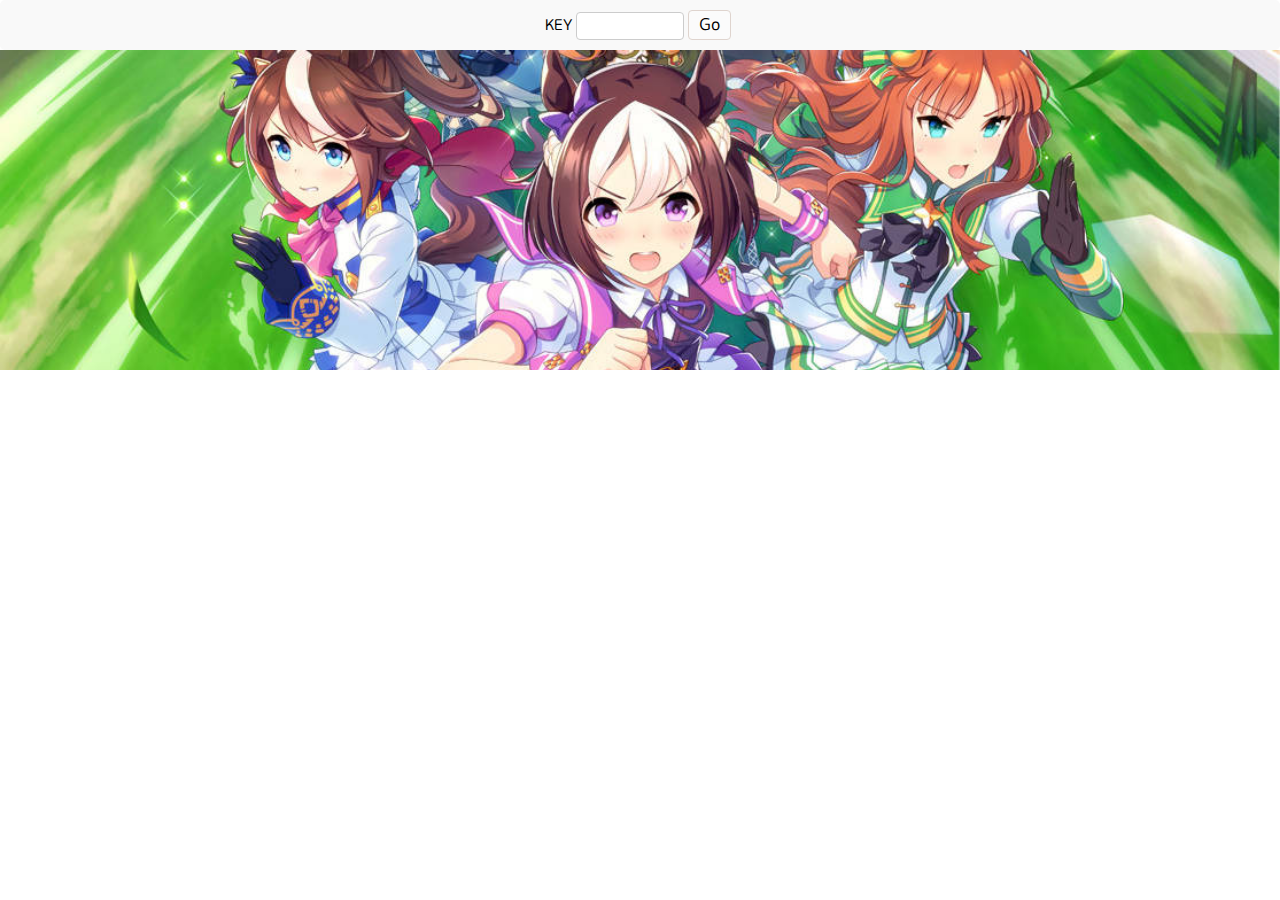
==== calc.html @ 769907a8 "ui 변경" ====
<!DOCTYPE html>
<html>

<head>
	<meta name="viewport" content="initial-scale=1.0,user-scalable=no,maximum-scale=1,width=device-width" />
	<meta charset="UTF-8">
	<meta name="robots" content="noindex">
    <title>Calc</title>
	<link href="css/style.css" rel="stylesheet">
	<link href="css/font.css" rel="stylesheet">
	<link rel="icon" type="image/x-icon" href="img/favicon.ico">
	<script src="https://code.jquery.com/jquery-3.6.0.min.js"></script>
	<script src="js/calc.js"></script>
	<script src="js/parsley.min.js"></script>
	<script src="js/parsley.ko.js"></script>
	<script type="text/javascript" src="js/core.min.js"></script>
	<script type="text/javascript" src="js/sha256.min.js"></script>

</head>

<body>
	
	<div id="page1">
		<div class="container">
			<div class="row">
				<div style="text-align: center;">
					<span>KEY </span>
					<input type="password" id="password" maxlength="4" style="width: 108px;">
					<button id="btnGo">Go</button>
				</div>
			</div>
		</div>
	</div>

	<div id="page2" class="hide">

		<div style="position: fixed; left: 0px; top: 0px; background: linear-gradient( to bottom, #95df04, #6bc50d ); padding: 5px; display: block; width: 100%; height: 60px;">
			
			<div style="display: block; position: absolute; top: 50%; left: 50%; transform: translate(-50%, -50%);"><h2>우마무스메 랭크 계산기</h2></div>
			<!-- <div id="rank" style="display: block; position: absolute; top: 50%; left: 5px; transform: translate(-0%, -50%);">
				<strong style="font-size: 1.2em;"></strong> <br><span></span><small>pt</small>
			</div> -->
			
		</div>
		<div style="position: fixed; right: 0px; top: 60px; padding: 5px; display: block; height: 60px;">
			<div id="rank" style="text-align: center;">
				<img width="75px" src="img/rank/r_g.png">
				<br>
				<div style="display: block; background-color: white; border-radius: 3px;">
					<span></span> <small>pt</small>
				</div>
			</div>
		</div>
		<div class="row">
			<h3 class="fright">&nbsp;</h3>
		</div>
		<div class="container">
		
			<div class="row">
				<div class="col-100">
					<h4>우마무스메 정보</h4>
				</div>
				<div class="col-100">
					★
					<select name="uma-star">
						<option value="1">★☆☆☆☆</option>
						<option value="2">★★☆☆☆</option>
						<option value="3" selected>★★★☆☆</option>
						<option value="4">★★★★☆</option>
						<option value="5">★★★★★</option>
					</select>
				</div>
				
				<div class="col-100">
					고유스킬 레벨
					<select name="uma-star-skill" style="width: 60px;">
						<option value="1">1</option>
						<option value="2">2</option>
						<option value="3">3</option>
						<option value="4">4</option>
						<option value="5">5</option>
						<option value="6">6</option>
					</select>
					<strong>0</strong><small>pt</small>
				</div>
			</div>
			<div class="row">
				<div id="track" class="col-100">
					<div>
						<span>잔디</span>
						<select id="uma-turf">
							<option value="110">S, A</option>
							<option value="90">B, C</option>
							<option value="80">D, E, F</option>
							<option value="70">G</option>
						</select>
					</div>
					<div>
						<span>더트</span>
						<select id="uma-dirt">
							<option value="110">S, A</option>
							<option value="90">B, C</option>
							<option value="80">D, E, F</option>
							<option value="70">G</option>
						</select>
					</div>
				</div>

				<div id="race" class="col-100">
					<div>
						<span>단거리</span>
						<select id="uma-sprint">
							<option value="110">S, A</option>
							<option value="90">B, C</option>
							<option value="80">D, E, F</option>
							<option value="70">G</option>
						</select>
					</div>
					<div>
						<span>마일</span>
						<select id="uma-mile">
							<option value="110">S, A</option>
							<option value="90">B, C</option>
							<option value="80">D, E, F</option>
							<option value="70">G</option>
						</select>
					</div>
					<div>
						<span>중거리</span>
						<select id="uma-intermediate">
							<option value="110">S, A</option>
							<option value="90">B, C</option>
							<option value="80">D, E, F</option>
							<option value="70">G</option>
						</select>
					</div>
					<div>
						<span>장거리</span>
						<select id="uma-long">
							<option value="110">S, A</option>
							<option value="90">B, C</option>
							<option value="80">D, E, F</option>
							<option value="70">G</option>
						</select>
					</div>
				</div>

				<div id="running-style" class="col-100">
					<div>
						<span>도주</span>
						<select id="uma-runaway">
							<option value="110">S, A</option>
							<option value="90">B, C</option>
							<option value="80">D, E, F</option>
							<option value="70">G</option>
						</select>
					</div>
					<div>
						<span>선행</span>
						<select id="uma-front-runner">
							<option value="110">S, A</option>
							<option value="90">B, C</option>
							<option value="80">D, E, F</option>
							<option value="70">G</option>
						</select>
					</div>
					<div>
						<span>선입</span>
						<select id="uma-come-front-behind">
							<option value="110">S, A</option>
							<option value="90">B, C</option>
							<option value="80">D, E, F</option>
							<option value="70">G</option>
						</select>
					</div>
					<div>
						<span>추입</span>
						<select id="uma-closer">
							<option value="110">S, A</option>
							<option value="90">B, C</option>
							<option value="80">D, E, F</option>
							<option value="70">G</option>
						</select>
					</div>
				</div>
			</div>
			<div class="row">
				<div class="col-100">
					<h4>능력치</h4>
				</div>
				<div class="col-100">
					<div>
						<span>스피드</span>
						<input type="number" pattern="\d*" name="uma-stat-speed" maxlength="4"
							style="width: 48px;" required="" data-parsley-range="[10, 1200]">
						<strong>0</strong><small>pt</small>
					</div>
					<div>
						<span>스태미나</span>
						<input type="number" pattern="\d*" name="uma-stat-stamina" maxlength="4"
							style="width: 48px;" required="" data-parsley-range="[10, 1200]">
						<strong>0</strong><small>pt</small>
					</div>
					<div>
						<span>파워</span>
						<input type="number" pattern="\d*" name="uma-stat-power" maxlength="4"
							style="width: 48px;" required="" data-parsley-range="[10, 1200]">
						<strong>0</strong><small>pt</small>
					</div>
					<div>
						<span>근성</span>
						<input type="number" pattern="\d*" name="uma-stat-toughness" maxlength="4"
							style="width: 48px;" required="" data-parsley-range="[10, 1200]">
						<strong>0</strong><small>pt</small>
					</div>
					<div>
						<span>지능</span>
						<input type="number" pattern="\d*" name="uma-stat-intellect" maxlength="4"
							style="width: 48px;" required="" data-parsley-range="[10, 1200]">
						<strong>0</strong><small>pt</small>
					</div>
				</div>
				<div class="col-100">
					<h4><label><input type="checkbox" name="uma-ura-yn" > URA 보정</label></h4>
				</div>
				<div id="div-ura" class="col-100 hide">
					<div style="width: 200px">
						<span>Total URA 보정 점수 : <b>0</b> pt </span>
					</div>
					<p style="clear: both;"></p>
					<div>
						<span>URA 레이스</span>
						<label><input type="checkbox" name="uma-ura-race-qualifier" value="0"> 예선</label>
						<label><input type="checkbox" name="uma-ura-race-semifinal" value="0"> 준결승</label>
						<label><input type="checkbox" name="uma-ura-race-finals" value="0"> 결승</label>
						<span>상승치</span>
						<select name="uma-ura-race-pt">
							<option value="0">선택</option>
							<option value="10">10</option>
							<option value="11">11</option>
							<option value="12">12</option>
							<option value="13">13</option>
							<option value="14">14</option>
							<option value="15">15</option>
							<option value="16">16</option>
							<option value="17">17</option>
							<option value="18">18</option>
							<option value="19">19</option>
						</select>
					</div>
					<div>
						<span>이사장 우정도
						<br><small>(아키카와 야요이)</small></span>
						<label><input type="radio" name="uma-ura-akikawa" value="0" checked> 60% 미만</label>
						<label><input type="radio" name="uma-ura-akikawa" value="8"> 60% 이상</label>
						<label><input type="radio" name="uma-ura-akikawa" value="10"> 80% 이상</label>
						<label><input type="radio" name="uma-ura-akikawa" value="15"> 100%</label>
					</div>
					<div>
						<span>기자 우정도
						<br><small>(오토나시 에츠코)</small></span>
						<label><input type="radio" name="uma-ura-otonasi" value="0" checked> 80% 미만</label>
						<label><input type="radio" name="uma-ura-otonasi" value="3"> 80% 이상</label>
						<label><input type="radio" name="uma-ura-otonasi" value="5"> 100%</label>
					</div>
					<div>
						<label>
							<input type="checkbox" name="uma-ura-hayakawa" value="6">하야카와 타즈나 / 우정도 MAX
						</label>
					</div>
					<div>
						<label>
							<input type="checkbox" name="uma-ura-kiruyin" value="9">키류인 아오이 / 외출 4회 이상
						</label>
					</div>
					<div>
						<label>
							<input type="checkbox" name="uma-ura-goodending" value="5" checked>육성 우마무스메 굿엔딩
						</label>
					</div>
				</div>
			</div>
			<div class="row">
				<div class="col-100">
					<h4>획득 스킬</h4>
				</div>
				<div class="col-100">
					
					<select name="uma-skill-cat1"></select>
					<select name="uma-skill-cat2"></select><br>
					<select name="uma-skill-list"></select>
					<button name="addSkill">추가</button> <span></span>
				</div>

				<div class="col-100">
					자주쓰는 스킬
					<select name="favoriteSkills">
						<option value="95">
							원호의 마에스트로
						</option>
						<option value="174">
							먹보
						</option>
						<option value="96">
							호선의 프로페서
						</option>
						<option value="312">
							코너 회복◯
						</option>
						<option value="313">
							직선 회복
						</option>
						<option value="209">
							뒷심
						</option>
						<option value="218">
							집중력
						</option>
						<option value="347">
							양호한 경기장
						</option>
						<option value="339">
							근간거리◯
						</option>
					</select>
					<button name="addFavoriteSkill">추가</button>
				</div>
			</div>
			<div class="row" style="margin-top: 20px;">
				<div id="div-skills" class="col-100" style="margin-top: 5px; min-height: 100px;">
				</div>
			</div>
		</div>

	</div>
	<footer>
		
	</footer>
</body>


</html>
---- css/style.css ----
@import url('https://fonts.googleapis.com/css2?family=Noto+Sans+KR:wght@100&display=swap');
/*google fonts*/

* {
  box-sizing: border-box;
  font-family: 'GyeonggiBatang';
}

body {
  margin: 0; 
  padding: 0;
}

button, html [type="button"] {
  -webkit-appearance: none;   
}

hr {
  border: 0.5px solid #aaa;
  /* Set the hr color */
  color: #333;
  /* old IE */
  background-color: #333;
  /* Modern Browsers */
  margin: 15px 0;
}

h2 {
  margin: 0;
  color: #fff;
  font-weight: 400;
  white-space: nowrap;
}

h4 {
  margin: 15px 5px 10px 0;
  /* border-bottom: 1px solid #aaa; */
}

h4 > img {
  width: 20px;
  margin-right: 5px;
}

input[type=text],
input[type=password],
input[type=number],
textarea {
  width: 100%;
  padding: 6px;
  border: 1px solid #ccc;
  border-radius: 4px;
  resize: vertical;
}

select {
  padding: 5px;
  border: 1px solid #dfd4ce;
  border-radius: 4px;
  resize: vertical;
}

/* Chrome, Safari, Edge, Opera */
input::-webkit-outer-spin-button,
input::-webkit-inner-spin-button {
  -webkit-appearance: none;
  margin: 0;
}

p {
  font-size: 0.9em;
}

/* Firefox */
input[type=number] {
  -moz-appearance: textfield;
  text-align: right;
}

label {
  padding: 5px 0;
  display: block;
}

button,
input[type=submit],
input[type=button] {
  background-color: #fbfbfb;
  color: black;
  padding: 5px 10px;
  border: 1px solid #dfd4ce;
  border-radius: 4px;
  font-size: 1.1em;
  cursor: pointer;
}

button:hover,
input[type=submit]:hover,
input[type=button]:hover {
  background-color: #ffffff;
}

.container {
  border-radius: 5px;
  background-color: #f9f9f9;
  padding: 10px;
}

.col-25 {
  float: left;
  width: 25%;
  margin-top: 6px;
}

.col-75 {
  font-size: 0.9em;
  float: left;
  width: 75%;
  margin-top: 6px;
}

.col-100 {
  font-size: 1em;
  float: left;
  width: 100%;
  margin-top: 6px;
}

.col-100 > div {
  float: left;
  padding: 4px;
  margin-right: 5px;
  margin-bottom: 4px;
  background-color: #fff;
  border-radius: 6px;
  border: 1px solid #dfd4ce;
  /*border-right: 0.5px solid rgb(218, 222, 230);*/
}

.col-100 > div.p100 {
  width: calc(100% - 4px);
}

.col-100 > div > span {
  font-size: 0.83em;
  display: inline-block;
  min-width: 55px;
}

.col-100 strong {
  display: inline-block;
  font-size: 0.95em;
  padding-right: 1px;
  min-width: 32px;
  text-align: right;
  letter-spacing: -1px;
}

.col-75 > b {
    font-size: 0.95em;
    display: block;
    margin: 5px 2px;
}

.row {
  width: calc(100% - 4px);
  /* border-top: 1px solid #aaa; */
}
/* Clear floats after the columns */
.row:after {
  content: "";
  display: table;
  clear: both;
}

.fleft {
  float: left;
}

.fright {
  float: right;
}

.hide {
  display: none;
}

/* Responsive layout - when the screen is less than 600px wide, make the two columns stack on top of each other instead of next to each other */
@media screen and (max-width: 600px) {

  .col-25,
  .col-75,
  input[type=submit] {
    width: 100%;
    margin-top: 0;
  }
}
table.type01 {
  border-collapse: collapse;
  table-layout: fixed;
  text-align: left;
  line-height: 1.5;
  margin: 20px 10px;
  font-size: 0.85em;
}

table.type01 th {
  width: 150px;
  padding: 10px;
  font-weight: bold;
  vertical-align: middle;
  border: 1px solid #ccc;
}

table.type01 td {
  width: 350px;
  padding: 5px;
  vertical-align: top;
  border: 1px solid #ccc;
}

footer {
  margin: 0;
  padding: 0;
  width: 100vw;
  display: block;
  height: calc(100vw / 4);
  background-image: url('../img/uma-footer.jpg');
  background-repeat: no-repeat;
  background-size: 100%;
}
---- css/font.css ----
@font-face {
    font-family: 'GyeonggiBatang';
    font-weight: 400;
    font-style: normal;
    src: url('../font/Title_Light.otf') format('opentype'),
        url('../font/Title_Medium.otf') format('opentype'),
        url('../font/woff/Batang_Bold.woff') format('woff'),
        url('../font/woff/Batang_Regular.woff') format('woff'),
        url('../font/woff/Title_Bold.woff') format('woff'),
        url('../font/woff/Title_Light.woff') format('woff'),
        url('../font/woff/Title_Medium.woff') format('woff'),
        url('../font/woff/TitleV.woff') format('woff');
    font-display: swap;
}
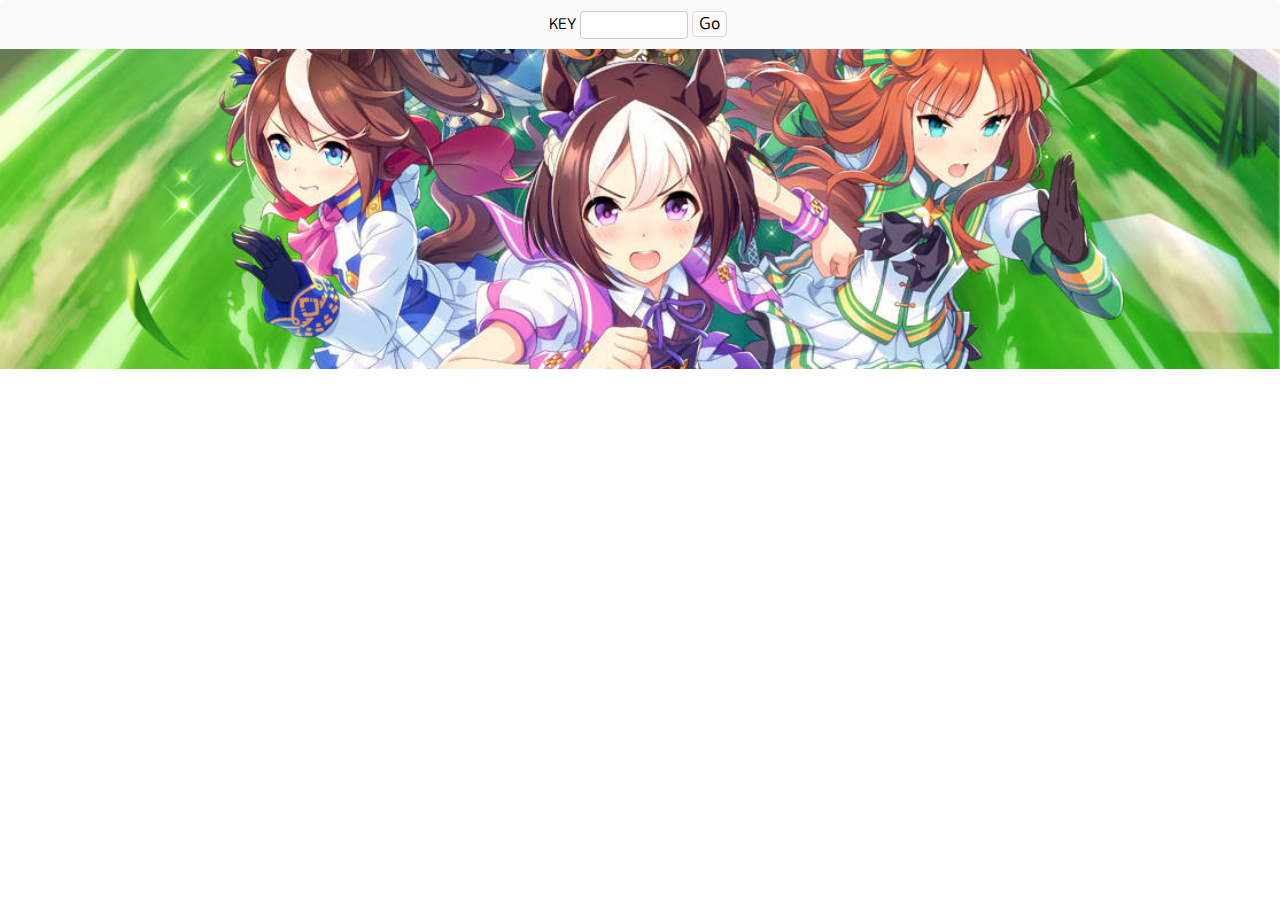
==== commit 14134d46: "button추가 / 디자인 변경" ====
--- a/calc.html
+++ b/calc.html
@@ -191,37 +191,50 @@
 				<div class="col-100">
 					<div>
 						<span>스피드</span>
-						<input type="number" pattern="\d*" name="uma-stat-speed" maxlength="4"
-							style="width: 48px;" required="" data-parsley-range="[10, 1200]">
+						<input type="number" name="uma-stat-speed-1" min="0" max="1200" value="0"
+							style="width: 48px;" required="" data-parsley-range="[10, 1200]">
+						<input type="number" name="uma-stat-speed-2" maxlength="3" style="width: 40px;" value="0">
+						<button name="stat-plus">+</button> <button name="stat-minus">-</button>
 						<strong>0</strong><small>pt</small>
 					</div>
 					<div>
 						<span>스태미나</span>
-						<input type="number" pattern="\d*" name="uma-stat-stamina" maxlength="4"
-							style="width: 48px;" required="" data-parsley-range="[10, 1200]">
+						<input type="number" name="uma-stat-stamina-1" min="0" max="1200" value="0"
+							style="width: 48px;" required="" data-parsley-range="[10, 1200]">
+							<input type="number" name="uma-stat-stamina-2" maxlength="3" style="width: 40px;" value="0">
+							<button name="stat-plus">+</button> <button name="stat-minus">-</button>
 						<strong>0</strong><small>pt</small>
 					</div>
 					<div>
 						<span>파워</span>
-						<input type="number" pattern="\d*" name="uma-stat-power" maxlength="4"
-							style="width: 48px;" required="" data-parsley-range="[10, 1200]">
+						<input type="number" name="uma-stat-power-1" min="0" max="1200" value="0"
+							style="width: 48px;" required="" data-parsley-range="[10, 1200]">
+						<input type="number" name="uma-stat-power-2" maxlength="3" style="width: 40px;" value="0">
+						<button name="stat-plus">+</button> <button name="stat-minus">-</button>
 						<strong>0</strong><small>pt</small>
 					</div>
 					<div>
 						<span>근성</span>
-						<input type="number" pattern="\d*" name="uma-stat-toughness" maxlength="4"
-							style="width: 48px;" required="" data-parsley-range="[10, 1200]">
+						<input type="number" name="uma-stat-toughness-1" min="0" max="1200" value="0"
+							style="width: 48px;" required="" data-parsley-range="[10, 1200]">
+						<input type="number" name="uma-stat-toughness-2" maxlength="3" style="width: 40px;" value="0">
+						<button name="stat-plus">+</button> <button name="stat-minus">-</button>
 						<strong>0</strong><small>pt</small>
 					</div>
 					<div>
 						<span>지능</span>
-						<input type="number" pattern="\d*" name="uma-stat-intellect" maxlength="4"
-							style="width: 48px;" required="" data-parsley-range="[10, 1200]">
-						<strong>0</strong><small>pt</small>
-					</div>
-				</div>
-				<div class="col-100">
-					<h4><label><input type="checkbox" name="uma-ura-yn" > URA 보정</label></h4>
+						<input type="number" name="uma-stat-intellect-1" min="0" max="1200" value="0"
+							style="width: 48px;" required="" data-parsley-range="[10, 1200]">
+						<input type="number" name="uma-stat-intellect-2" maxlength="3" style="width: 40px;" value="0">
+						<button name="stat-plus">+</button> <button name="stat-minus">-</button>
+						<strong>0</strong><small>pt</small>
+					</div>
+				</div>
+				<div class="col-100">
+					<h4><label style="width: 96px; ">
+						<input type="checkbox" name="uma-ura-yn" style="top: -7px;" >
+						<img src="img/ura_finals.png">
+					</label></h4>
 				</div>
 				<div id="div-ura" class="col-100 hide">
 					<div style="width: 200px">
@@ -298,6 +311,12 @@
 						<option value="95">
 							원호의 마에스트로
 						</option>
+						<option value="94">
+							호전일식
+						</option>
+						<option value="155">
+							쿨다운
+						</option>
 						<option value="174">
 							먹보
 						</option>
@@ -321,6 +340,12 @@
 						</option>
 						<option value="339">
 							근간거리◯
+						</option>
+						<option value="401">
+							봄 우마무스메◯
+						</option>
+						<option value="343">
+							시계(우) 방향◯
 						</option>
 					</select>
 					<button name="addFavoriteSkill">추가</button>
--- a/css/style.css
+++ b/css/style.css
@@ -53,6 +53,11 @@
   resize: vertical;
 }
 
+input[type=checkbox] {
+  position: relative;
+  top: 2px;
+}
+
 select {
   padding: 5px;
   border: 1px solid #dfd4ce;
@@ -87,7 +92,8 @@
 input[type=button] {
   background-color: #fbfbfb;
   color: black;
-  padding: 5px 10px;
+  padding: 3px 6px;
+  margin-top: 1px;
   border: 1px solid #dfd4ce;
   border-radius: 4px;
   font-size: 1.1em;
